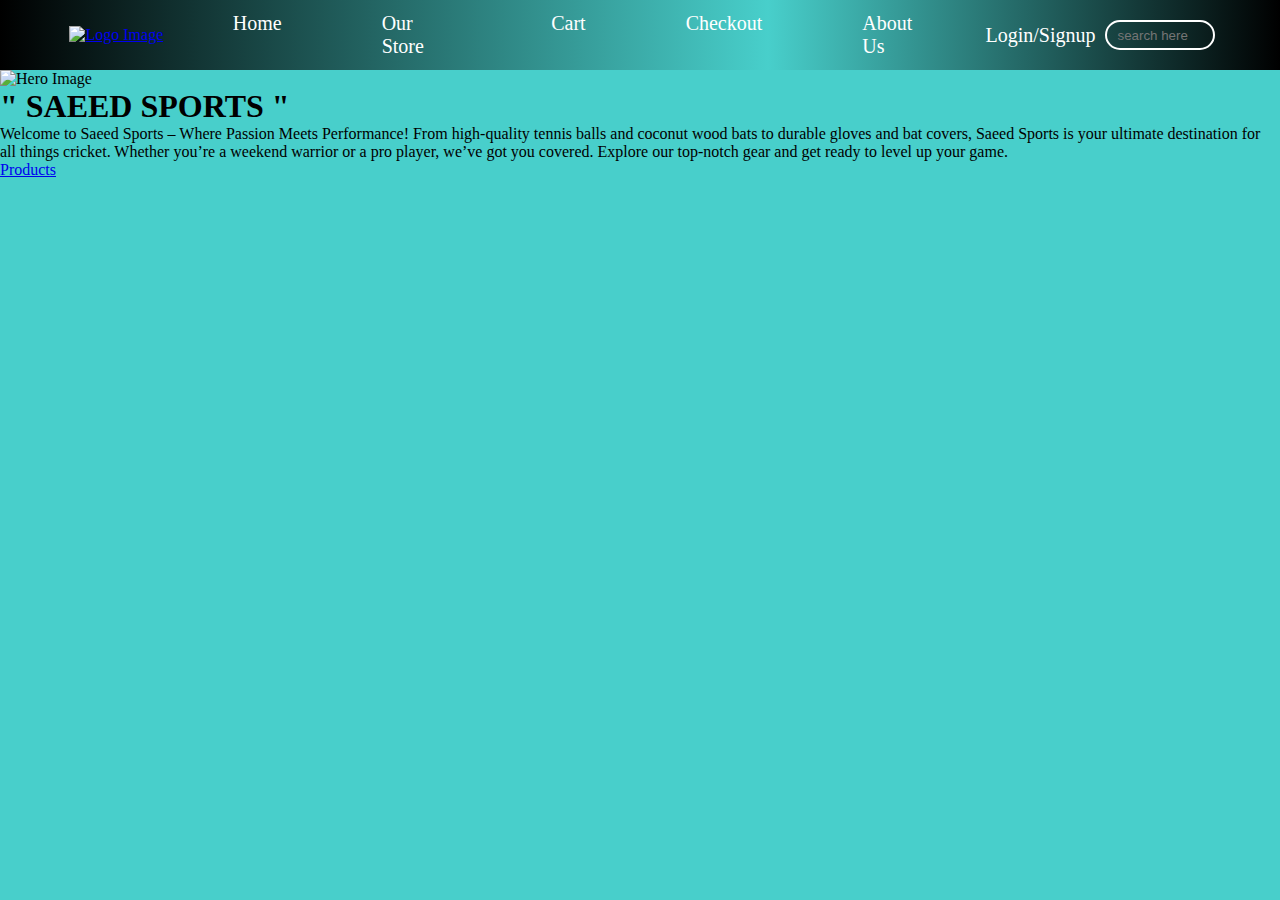
==== index.html @ 09395576 "initial stage" ====
<!DOCTYPE html>
<html lang="en">
<head>
    <meta charset="UTF-8">
    <meta name="viewport" content="width=device-width, initial-scale=1.0">
    <title>Home</title>
    <link rel="stylesheet" href="style.css">
    <script src="https://kit.fontawesome.com/bd9fd7b14d.js" crossorigin="anonymous"></script>
</head>
<body>
    <div id="navbar"></div>
    <div class="hero">
        <div class="hero-image">
            <img src="https://sports.exampleofnature.com/wp-content/uploads/elementor/thumbs/download-13-qv00hd07c365tdr2nx9w87yqdv36spn6e3hh7wagds.jpeg" alt="Hero Image">
        </div>
        <div class="hero-text">
            <h1>" SAEED SPORTS "</h1>
            <p>Welcome to Saeed Sports – Where Passion Meets Performance! From high-quality tennis balls and coconut wood bats to durable gloves and bat covers, Saeed Sports is your ultimate destination for all things cricket. Whether you’re a weekend warrior or a pro player, we’ve got you covered. Explore our top-notch gear and get ready to level up your game.</p>
            <a href="/our store.html">Products</a>
        </div>
    </div>

    <script>
        fetch('navbar.html')
            .then(response => response.text())
            .then(data => {
                document.getElementById('navbar').innerHTML = data;
            });
    </script>
</body>
</html>
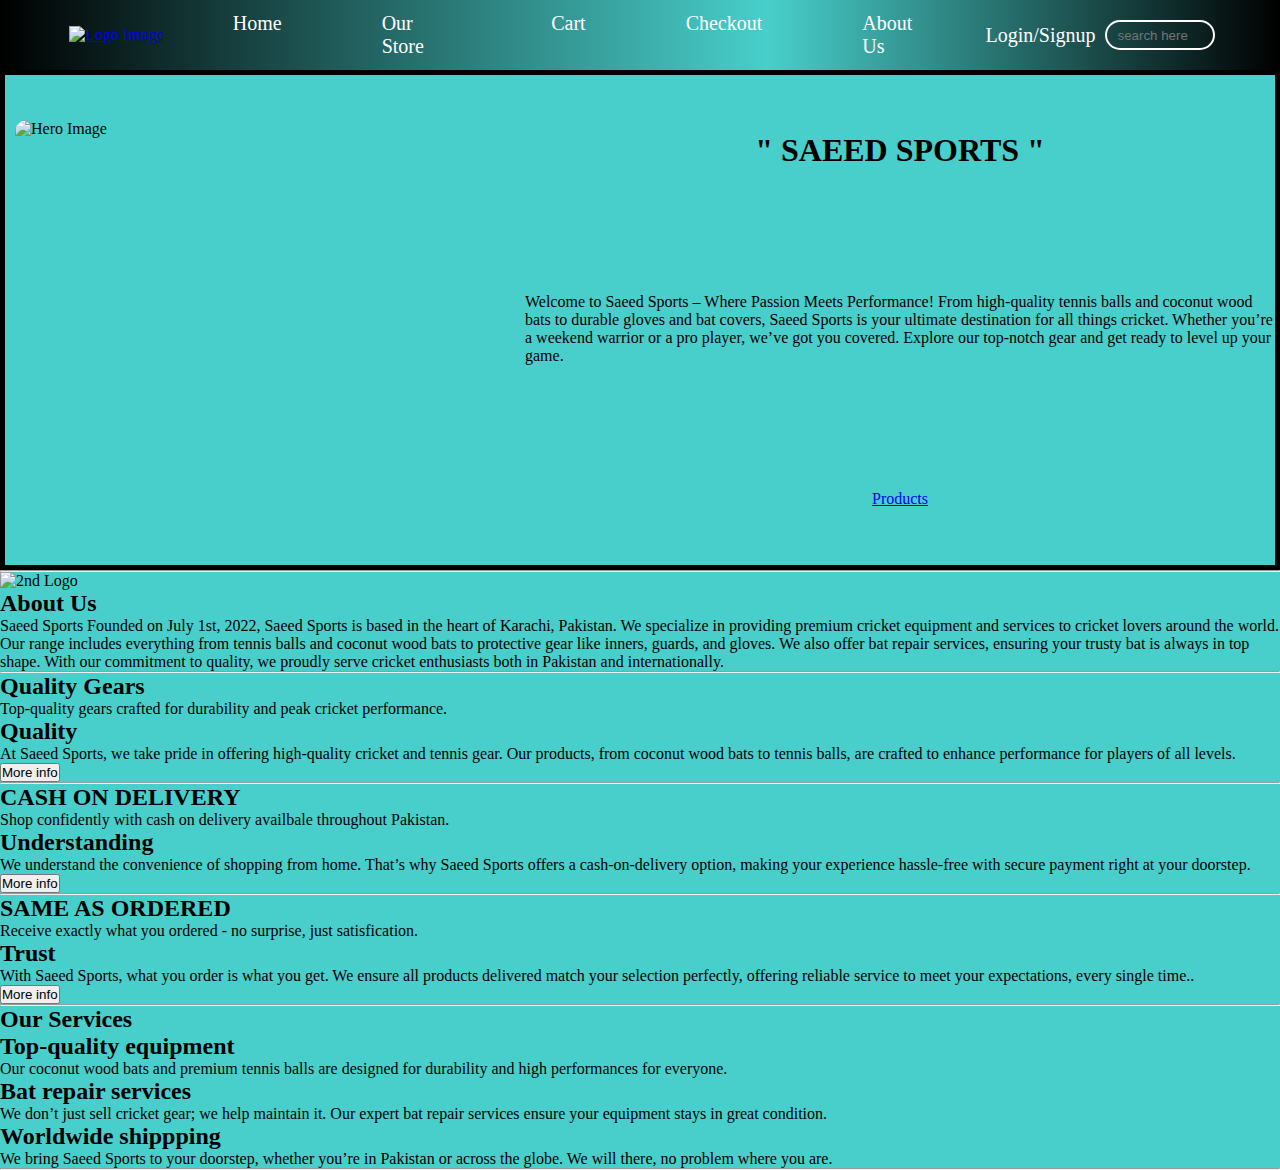
==== commit 8efb3772: "first day work" ====
--- a/index.html
+++ b/index.html
@@ -9,6 +9,8 @@
 </head>
 <body>
     <div id="navbar"></div>
+
+                                                <!-- Hero Section  -->
     <div class="hero">
         <div class="hero-image">
             <img src="https://sports.exampleofnature.com/wp-content/uploads/elementor/thumbs/download-13-qv00hd07c365tdr2nx9w87yqdv36spn6e3hh7wagds.jpeg" alt="Hero Image">
@@ -19,6 +21,108 @@
             <a href="/our store.html">Products</a>
         </div>
     </div>
+    <hr />
+
+                                                <!-- About us section  -->
+
+
+    <div class="about">
+        <div class="image">
+            <img src="https://www.freepnglogos.com/uploads/logo-3d-png/3d-company-logos-design-logo-online-2.png" alt="2nd Logo">
+        </div>
+        <div class="about-text">
+            <h2>About Us</h2>
+            <p>Saeed Sports Founded on July 1st, 2022, Saeed Sports is based in the heart of Karachi, Pakistan. We specialize in providing premium cricket equipment and services to cricket lovers around the world.
+
+                Our range includes everything from tennis balls and coconut wood bats to protective gear like inners, guards, and gloves. We also offer bat repair services, ensuring your trusty bat is always in top shape. With our commitment to quality, we proudly serve cricket enthusiasts both in Pakistan and internationally.</p>
+        </div>
+    </div>
+    <hr />
+
+                                                <!-- Features and benifits section  -->
+
+
+
+    <div class="feat-benif">
+                                                            <!-- First card -->
+        <div class="quality">
+          <div class="quality-front">
+            <i class="fa-brands fa-digital-ocean"></i>
+            <h2>Quality Gears</h2>
+            <p>Top-quality gears crafted for durability and peak cricket performance.</p>
+          </div>
+          <div class="quality-back">
+            <h2>Quality</h2>
+            <p>At Saeed Sports, we take pride in offering high-quality cricket and tennis gear. Our products, from coconut wood bats to tennis balls, are crafted to enhance performance for players of all levels.</p>
+            <button>More info</button>
+          </div>
+        </div>
+        <hr />
+
+                                                                <!-- Second Card  -->
+        <div class="delivery">
+            <div class="delivery-front">
+                <i class="fa-solid fa-tachograph-digital"></i>
+                <h2>CASH ON DELIVERY</h2>
+                <p>Shop confidently with cash on delivery availbale throughout Pakistan.</p>
+            </div>
+            <div class="delivery-back">
+              <h2>Understanding</h2>
+              <p>We understand the convenience of shopping from home. That’s why Saeed Sports offers a cash-on-delivery option, making your experience hassle-free with secure payment right at your doorstep.</p>
+              <button>More info</button>
+            </div>
+          </div>
+          <hr />
+
+                                                                    <!-- Third Card  -->
+          <div class="ordered">
+            <div class="ordered-front">
+                <i class="fa-brands fa-draft2digital"></i>
+              <h2>SAME AS ORDERED</h2>
+              <p>Receive exactly what you ordered - no surprise, just satisfication.</p>
+            </div>
+            <div class="ordered-back">
+              <h2>Trust</h2>
+              <p>With Saeed Sports, what you order is what you get. We ensure all products delivered match your selection perfectly, offering reliable service to meet your expectations, every single time..</p>
+              <button>More info</button>
+            </div>
+          </div>
+      </div>
+      <hr />
+
+
+                                                <!-- Our Services Section  -->
+
+                                                
+
+    <div class="services">
+        <h2>Our Services</h2>
+        <div class="equipment">
+            <i class="fa-brands fa-codepen"></i>
+            <h2>Top-quality equipment</h2>
+            <p>Our coconut wood bats and premium tennis balls are designed for durability and high performances for everyone.</p>
+        </div>
+        <div class="repair">
+            <i class="fa-solid fa-code"></i>
+            <h2>Bat repair services</h2>
+            <p>We don’t just sell cricket gear; we help maintain it. Our expert bat repair services ensure your equipment stays in great condition.</p>
+        </div>
+        <div class="shipping">
+            <i class="fa-solid fa-code-compare"></i>
+            <h2>Worldwide shippping</h2>
+            <p>We bring Saeed Sports to your doorstep, whether you’re in Pakistan or across the globe. We will there, no problem where you are.</p>
+        </div>
+    </div>
+    <hr />
+
+    
+
+
+
+
+
+
+
 
     <script>
         fetch('navbar.html')
--- a/style.css
+++ b/style.css
@@ -0,0 +1,91 @@
+body{
+    margin: 0;
+    padding: 0;
+    box-sizing: border-box;
+}
+.hero {
+    display: flex;
+    justify-content: center;
+    align-items: center;
+    height: 500px;
+    width: 100%;
+    border: 5px solid black;
+    gap: 20px;
+}
+.hero-image {
+    display: flex;
+    justify-content: center;
+    align-items: center;
+    width: 40%;
+    height: 500px;
+}
+.hero-image img {
+    height: 400px;
+    width: 480px;
+    border-radius: 12px;
+}
+.hero-text {
+    display: flex;
+    justify-content: space-around;
+    align-items: center;
+    flex-direction: column;
+    width: 60%;
+    height: 500px;
+}
+.hero-text h1{
+    color: black;
+}
+
+
+
+
+/* Card container */
+.card-container {
+    perspective: 1000px; /* Enables the 3D effect */
+    width: 300px;
+    height: 200px;
+    margin: 50px auto;
+  }
+  
+  /* Card */
+  .card {
+    width: 100%;
+    height: 100%;
+    position: relative;
+    transform-style: preserve-3d; /* Preserves 3D effect for child elements */
+    transition: transform 0.6s; /* Smooth flip animation */
+  }
+  
+  /* Card flip on hover */
+  .card-container:hover .card {
+    transform: rotateY(180deg); /* Flips the card on the Y-axis */
+  }
+  
+  /* Front and back faces of the card */
+  .card-front,
+  .card-back {
+    position: absolute;
+    width: 100%;
+    height: 100%;
+    backface-visibility: hidden; /* Hides the back face when not visible */
+    display: flex;
+    align-items: center;
+    justify-content: center;
+    font-family: Arial, sans-serif;
+    font-size: 18px;
+    color: #fff;
+    text-align: center;
+    border-radius: 8px;
+  }
+  
+  /* Front face */
+  .card-front {
+    background: #3498db;
+  }
+  
+  /* Back face */
+  .card-back {
+    background: #2ecc71;
+    transform: rotateY(180deg); /* Initial back face positioning */
+  }
+  